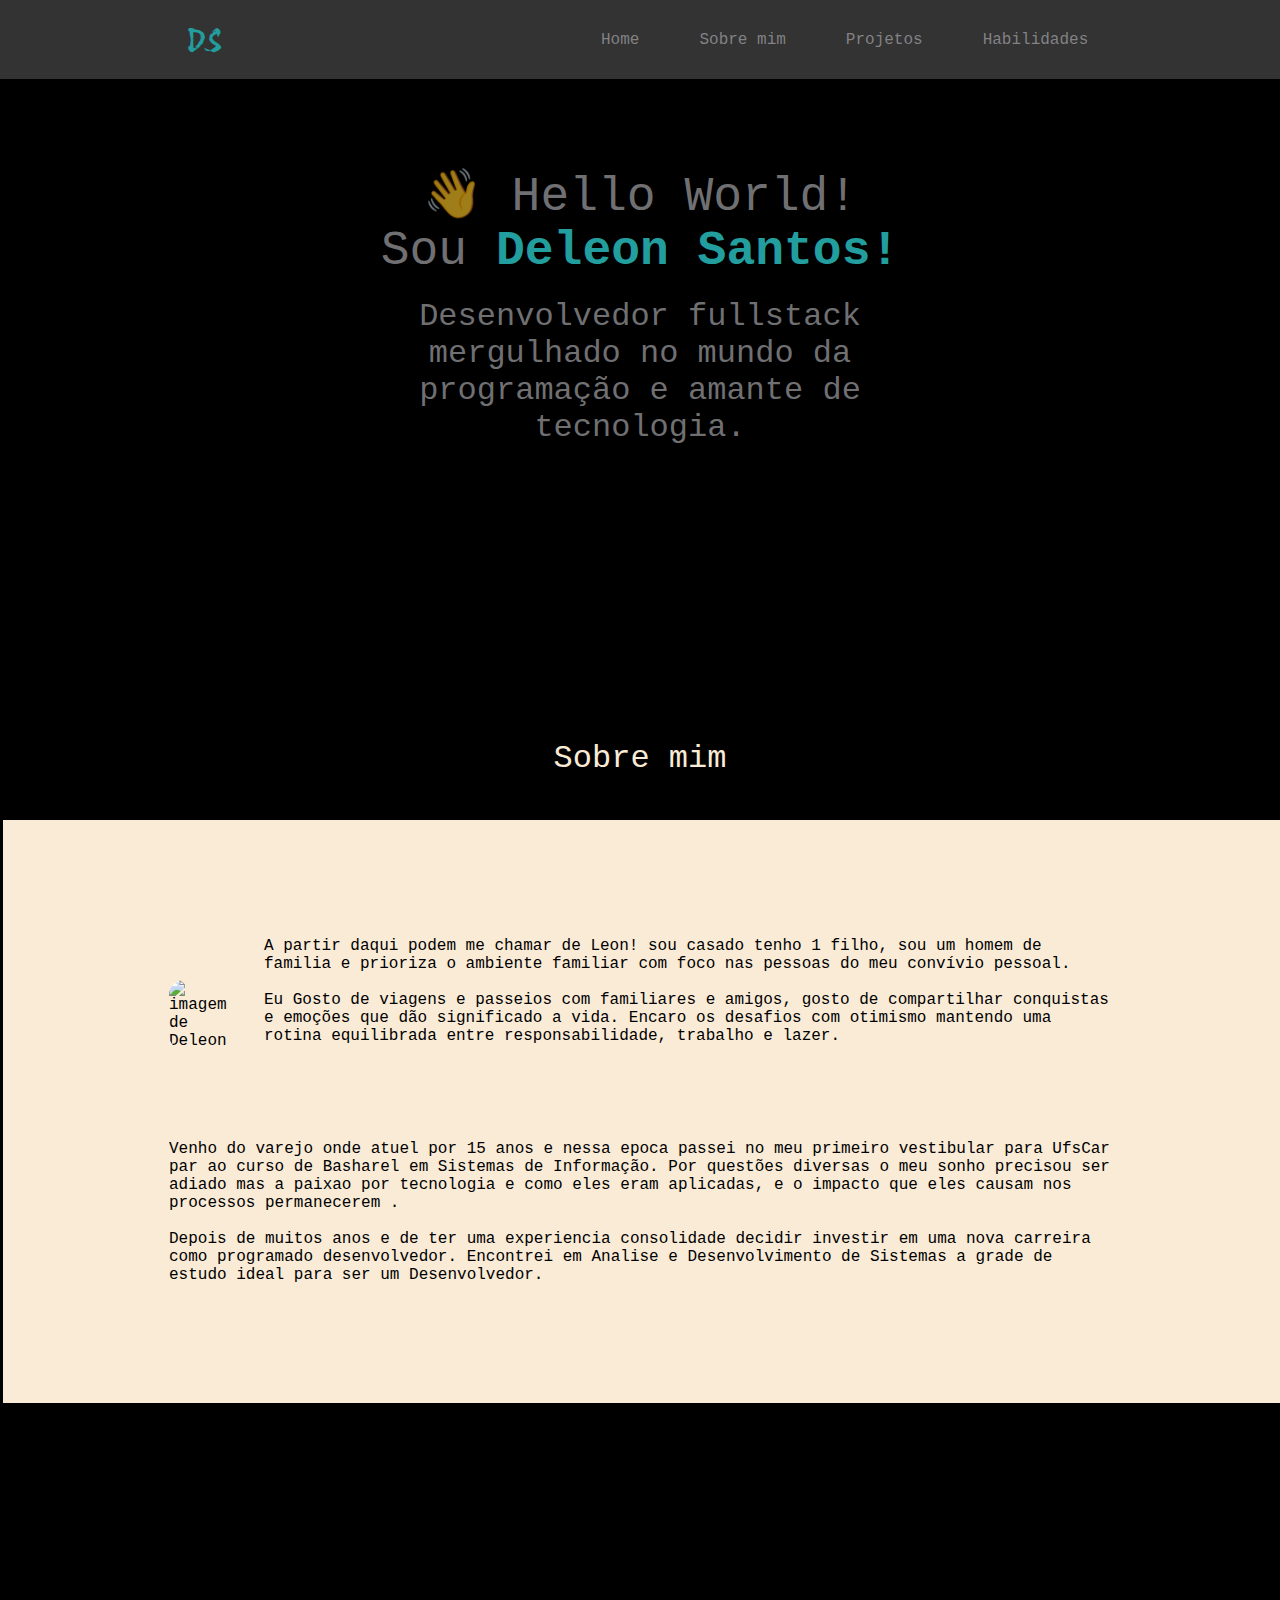
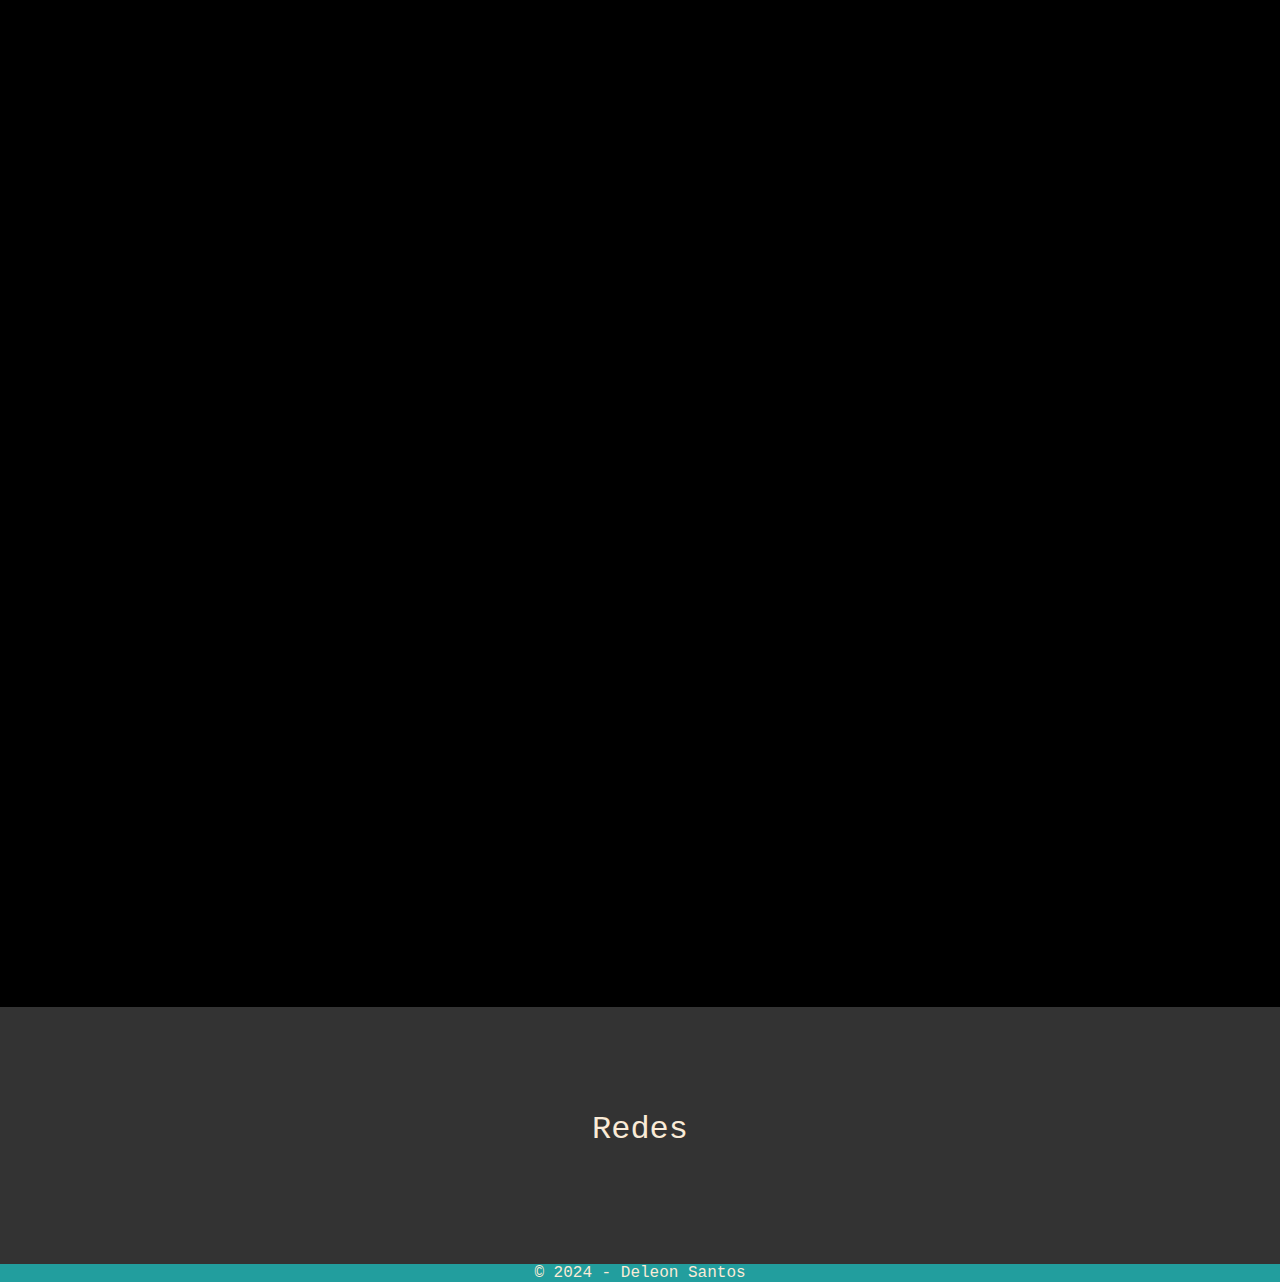
==== index.html @ fe1430d2 "ajustando o flexbox" ====
<!DOCTYPE html>
<html lang="pt-br">
<head>
    <meta charset="UTF-8">
    <meta name="viewport" content="width=device-width, initial-scale=1.0">
    <meta name="description" content="Desenvolvedor FullStack" >
    <title>Deleon Santos</title>
    <link rel="shortcut icon" href="favicon-curriculo-vitae.jpg" type="image/x-icon">
    <link rel="stylesheet" href="style.css">
</head>


<body>
    
    
    <link rel="stylesheet" href="https://cdnjs.cloudflare.com/ajax/libs/font-awesome/6.5.1/css/all.min.css" 
    integrity="sha512-DTOQO9RWCH3ppGqcWaEA1BIZOC6xxalwEsw9c2QQeAIftl+Vegovlnee1c9QX4TctnWMn13TZye+giMm8e2LwA==" 
    crossorigin="anonymous" referrerpolicy="no-referrer" /><!--Link para a utilização de icone de biblioteca externa-->
    
    <main class="main"id="home">
        <header class="cabeca"id="home">
            <div class="cabeca__menu-hamburger" id="menu-hamburger">
                <div class="line-1"></div>
                <div class="line-2"></div>
                <div class="line-3"></div>
            </div>
            <div class="logo">
                <p id="ds">DS</p>
            </div>
            <nav class="cabeca__navegacao" id="navegacao">
                <ul>
                    <li><a href="#home">Home</a></li>
                    <li><a href="#sobre-mim">Sobre mim</a></li>
                    <li><a href="#projetos">Projetos</a></li>
                    <li><a href="#habilidades">Habilidades</a></li>
                </ul>
            </nav>
        </header>
    
    
    
        <section class="home" >
            <div class="home__sassao">
                
                <div class="home__informacao">
                    <p class="home__texto">👋 Hello World! <br>Sou<strong class="strong"> Deleon Santos!</strong></p>
                    <div class="content">
                        <p>   
                            Desenvolvedor fullstack mergulhado no mundo da programação e amante de tecnologia.     
                        </p> 
                    </div>
                    <div class="midia">
                        <ul >
                            <li>
                                <a href="https://www.linkedin.com/in/deleon-santos-1b835a290/" target="_blank"><i class="fa-brands fa-linkedin"></i>                                
                                </a>
                            </li>
                            <li>
                                <a href="https://github.com/Deleon-Santos" target="_blank"><i class="fa-brands fa-github"></i> 
                                </a>
                            </li>
                            <li>
                                <a href="mailto:delps.santos1987@gmail.com" target="_blank"><i class="fa-solid fa-envelope"></i>
                        
                                    
                                </a>
                            </li>
                            <li>
                                <a href="https://drive.google.com/file/d/1xV9iZwwuQxdb569pezLTRMMC9ULhB3Ec/view?usp=drive_link"><i class="fa-solid fa-download"></i></a>
                            </li>
                        
                        </ul>
                    </div>
                    
                </div>
            </div>
            
            <div class="home__container"><div></div></div>
        </section>

        <section class="about" id="sobre-mim">
            <h2 class="titulo">Sobre mim</h2>
            
            <div class="sobre">
                <div class="sobre_0">
                    <div class="sobre_1">
                        <div class="home__figura"><img  src="imagemgithubg.jpg" alt="imagem de Deleon"></div>
                        <div>
                            <p>
                                 A partir daqui podem me chamar de Leon! sou casado tenho 1 filho, sou um homem de familia e prioriza o ambiente familiar com foco nas pessoas do
                                 meu convívio pessoal. <br><br>
                    
                    
                                Eu Gosto de viagens e passeios com familiares e amigos, gosto de compartilhar conquistas e emoções que dão significado a vida.
                                Encaro os desafios com otimismo mantendo uma rotina equilibrada entre responsabilidade, trabalho e lazer. <br>
                            </p>
                        </div>
                    </div>
                        <p>
                            Venho do varejo onde atuel por 15 anos e nessa epoca passei no meu primeiro vestibular para UfsCar par ao curso de Basharel em Sistemas de Informação.
                            Por questões diversas o meu sonho precisou ser adiado mas a paixao por tecnologia e como eles eram aplicadas, e o impacto que eles causam nos processos permanecerem .
                        <br><br>
                            Depois de muitos anos e de ter uma experiencia consolidade decidir investir em uma nova carreira como programado desenvolvedor. Encontrei em Analise e Desenvolvimento de Sistemas
                            a grade de estudo ideal para ser um Desenvolvedor. <br>
                        </p>
                </div>
            </div>

            
            
        </section>
        <section class="projects" id="projetos">
            <h2 class="titulo">Projetos</h2>
            
            <ul class="projects__list">
                <li style="display: block;">
                    
                    <div class="project">
                        <picture>
                            <source media="(min-width: 768px)" srcset="android.png">
                            <img src="android.png" alt="Imagem do Projeto Site historia do mascote do sisptema operacional android">
                        </picture>
                        <div>
                            <h3>AndroidOS</h3>
                            <p>Site contando a historia do mascote do sistema operaaacional Android.</p>
                            <span class="project__technologies">
                                <i class="fa-brands fa-html5"></i>
                                <i class="fa-brands fa-css3-alt"></i>
                                <i class="fa-brands fa-js"></i>
                            </span>
                            <a class="project__link project__open-deploy-link" href="https://deleon-santos.github.io/Mini-Site-Projeto-AndroidOS/AndroidOS.html" target="_blank">Abrir Deploy</a>
                            <a class="project__link project__open-repository-link" href="https://github.com/Deleon-Santos/Mini-Site-Projeto-AndroidOS" target="_blank">Abrir Repositório</a>
                        </div>
                    </div>
                </li>
                <li style="display: block;">
                    <div class="project">
                        <picture>
                            <source media="(min-width: 768px)" srcset="calculadora.png">
                            <img src="calculadora.png" alt="Imagem  projeto da calculadora web">
                        </picture>
                        <div>
                            <h3>Calculadora HTML</h3>
                            <p>Calculadora desenvolvida para praticar fundamentos de Front-End e JavaScript</p>
                            <span class="project__technologies">
                                <i class="fa-brands fa-html5"></i>
                                <i class="fa-brands fa-css3-alt"></i>
                                <i class="fa-brands fa-js"></i>
                            </span>
                            <a class="project__link project__open-deploy-link" href="https://deleon-santos.github.io/Calculadora-html/" target="_blank">Abrir Deploy</a>
                            <a class="project__link project__open-repository-link" href="https://deleon-santos.github.io/Calculadora-html/" target="_blank">Abrir Repositório</a>
                        </div>
                    </div>
                </li>
                <li style="display: none;">
                    <div class="project">
                        <picture>
                            <source media="(min-width: 768px)" srcset="portfolio.png">
                            <img src="portfolio.png" alt="Imagem do Projeto portfolio">
                        </picture>
                        <div>
                            <h3>Primeiro portfolio</h3>
                            <p>Projeto de portfolio criado para a atividade academica de Desenvolvimento web</p>
                            <span class="project__technologies">
                                
                                <i class="fa-brands fa-html5"></i>
                                <i class="fa-brands fa-css3-alt"></i>
                                <i class="fa-brands fa-js"></i>
                            </span>
                            <a class="project__link project__open-deploy-link" href="https://deleon-santos.github.io/Portfolio/apresentacao.html" target="_blank">Abrir Deploy</a>
                            <a class="project__link project__open-repository-link" href="https://github.com/Deleon-Santos/Portfolio?tab=readme-ov-file" target="_blank">Abrir Repositório</a>
                        </div>
                    </div>
                </li>
                <li style="display: none;">
                    <div class="project">
                        <picture>
                            <source media="(min-width: 768px)" srcset="calculadora.png">
                            <img src="calculadora.png" alt="Imagem do Projeto valquiria">
                        </picture>
                        <div>
                            <h3>Valquíria - Vendas</h3>
                            <p>Projeto baseado em caixa registradora do operado em tipo Supermercados e afins</p>
                            <span class="project__technologies">
                                <i class="fa-brands fa-python"></i>
                                <i class="fa-solid fa-database"></i>
                                <i class="fa-solid fa-code"></i>

                                
                            </span>
                            <a class="project__link project__open-deploy-link" href="https://github.com/Deleon-Santos/Projeto-Valquiria-Caixa-Regisitradora" target="_blank">Abrir Deploy</a>
                            <a class="project__link project__open-repository-link" href="https://github.com/Deleon-Santos/Projeto-Valquiria-Caixa-Regisitradora" target="_blank">Abrir Repositório</a>
                        </div>
                    </div>
                </li>
            </ul>
            <button class="projects__btn">Veja mais Projetos</button>
        </section>
        <section class="skills" id="habilidades" >
            <h2 class="titulo">Habilidades</h2>
            
                <div class='hability'>
                    <div><i class="fa-brands fa-html5"></i></div>
                    <div><i class="fa-brands fa-css3-alt"></i></div>
                    <div><i class="fa-brands fa-js"></i></div>
                    <div><i class="fa-brands fa-python"></i></div>
                    <div><i class="fa-solid fa-database"></i></div>
                    <div><i class="fa-brands fa-git-alt"></i></div>
                    <div><i class="fa-brands fa-github"></i></div>
                    <div><i class="fa-brands fa-figma"></i></div>
                </div>
                
                
        </section>
    </main>
    <footer class="footer">
        <h2 class="titulo">Redes</h3>
        <ul class="footer__social-medias">
            <li>
                    
                <a href="https://www.linkedin.com/in/deleon-santos-1b835a290/" target="_blank"><i class="fa-brands fa-linkedin"></i>

                </a>
            </li>
            <li>
                <a href="https://github.com/Deleon-Santos" target="_blank"><i class="fa-brands fa-github"></i>

                </a>
            </li>
            <li>
                <a href="mailto:delps.santos1987@gmail.com" target="_blank"><i class="fa-solid fa-envelope"></i>

                </a>
                
            </li>
            
            
        </ul>
        <div>
            <p>&copy 2024 - Deleon Santos</p>
        </div>

        
        
    </footer>
    <script>
       
        document.addEventListener('DOMContentLoaded', function () {
        // Mostrar projetos ocultos
        document.querySelector(".projects__btn").addEventListener("click", function () {
            const hiddenProjects = document.querySelectorAll(".projects__list li[style*='display: none']");
            hiddenProjects.forEach(function (project) {
                project.style.display = "block";
            });
            this.style.display = "none";
        });

        // Intersection Observer para animações de seção
        const sections = document.querySelectorAll('.home, .about, .projects, .skills');
        const observer = new IntersectionObserver((entries) => {
            entries.forEach(entry => {
                if (entry.isIntersecting) {
                    entry.target.classList.add('section-visible');
                } else {
                    entry.target.classList.remove('section-visible');
                }
            });
        });

        sections.forEach(section => {
            section.classList.add('section-hidden');
            observer.observe(section);
        });

        // Menu hambúrguer
        const hamburger = document.getElementById('menu-hamburger');
        const navigation = document.getElementById('navegacao');

        hamburger.addEventListener('click', function () {
            navigation.classList.toggle('open');
        });
    });


</script> 

 
</body>
</html>
---- style.css ----
/*configurações gerais do site*/

@charset "utf8";
@import url('https://fonts.googleapis.com/css2?family=Protest+Revolution&display=swap');/*link para uso de fonte externa*/

html{
    scroll-behavior: smooth;/*suaviza a transição entre os links internos*/
}


*{
	margin: 0;
	padding: 0;
	border: 0;
	font-size: 100%;
	font:unset;
	vertical-align: baseline;
    font-family: var(--font_main);
}

:root {
    --Cor-body:#000;
    --Cor-suave: rgba(180, 180, 185, 0.624);
    --Cor-destaque:antiquewhite;
    --Cor-azul: rgb(34, 158, 158);
    --font-logo:"Protest Revolution",Courier,sans-serif;
    --font_main:'Courier New', Courier, monospace,sans-serif ;
    
}
body {
    
   
    background-color:var(--Cor-body); /* Fundo preto */
    color: var(--Cor-destaque); /* Texto branco */
}

/* Estilos iniciais para o menu hambúrguer */
.cabeca {
    
    
    font-family: var(--font_main);
    display: flex;
    justify-content: space-between;
    align-items: center;
    padding: 10px 0;
   
    margin: auto; /* Centraliza o cabeçalho na página */
    overflow: hidden; /* Oculta qualquer conteúdo transbordante */
    position: fixed; /* Fixa o cabeçalho no topo da página */
    top: 0; /* Fixa no topo */
    width: 100%; /* A largura do cabeçalho ocupa toda a largura da página */
    z-index: 1000; /* Garante que o cabeçalho esteja sempre acima de outros elementos */
}

.cabeca__menu-hamburger {
    display: none;
    flex-direction: column;
    cursor: pointer;
    margin-left: 60px;
    background-color: #333;
}

.cabeca__menu-hamburger div {
    width: 30px;
    height: 3px;
    background-color: #fff; /* Usar branco para contraste com o fundo Cor-azul */
    margin: 5px 0;
    transition: all 0.3s ease;
}
.logo{
    margin: auto;
    padding: 10px 10px;
    background-color: var(--cor3);
    border-radius:  25rem;
    text-align: center; 
    right: 5 rem;    
}
#ds{
    font-family: var(--font-logo);
    color: var(--Cor-azul);
    font-size: 2rem;
}
/* Oculta o menu de navegação por padrão */
.cabeca__navegacao {
    display: flex;
    margin: auto;
    
    
}

.cabeca__navegacao ul {
    font-family: var(--font_main);
    display: flex;
    height: 50px;
    gap: 30px;
    align-items: center;
    padding: 0;
    list-style: none; /* Remove bullets da lista */
}

.cabeca__navegacao ul li a {
    color:var(--Cor-suave);
    text-decoration: none;
    padding: 10px 15px; /* Adiciona espaçamento para tornar clicável */
    transition: background-color 0.3s ease, color 0.3s ease; 
    border-color: aqua;
}

/* Estilos para o hover e clique */
.cabeca__navegacao ul li a:hover {
    background-color:var(--Cor-azul); /* Azul mais escuro no hover */
    border-radius: 10px; /* Cantos arredondados */
    color: var(--Cor-destaque);
}

.cabeca__navegacao ul li a:active {
    background-color:var(--Cor-azul); /* Azul ainda mais escuro no clique */
    color: #ddd; /* Cor do texto um pouco mais clara */
    transform: scale(0.95); /* Efeito de clique (reduz tamanho levemente) */
}



/* Fundo preto para todas as divs */
.home{
    font-family:var(--font_main) ;
    height: 700px;
    justify-content: center;
    align-items: center;
    display: flex;
    width: 600px;
    margin: auto;
    text-align: center;
    
}
.home__informacao{
    color: var(--Cor-suave);

}
.home__texto{
    font-weight: lighter;
    font-size: 3rem;
    margin-bottom: 20px;
    

    align-items: center;
    color:var(--Cor-suave)
}
.home__texto strong{
    color: var(--Cor-azul);
    font-weight: 900;
}

.content p{
    color:var(--Cor-suave);
    align-items: center;
    font-weight: 100;
    font-size: 2rem;
    margin-bottom: 40px;

}
.midia {
    margin: auto;
    font-size: 3rem;
    
    
    transition: background-color 0.3s ease, color 0.3s ease; 
    
    margin-top: 0;
    padding: 0;
    justify-content: center;
    text-align: center;
    height: 50px;
}
a {
    color: #1e90ff; /* Link Cor-azul para melhor visibilidade */
}
li {
    text-decoration: none;
    list-style: none;
    display: inline;
}
a {
    text-decoration:none;
}
div {
    background-color: #000; /* Fundo preto */
    
}
a:hover {
    color: #ff6347; /* Link vermelho claro no hover */
}

.titulo{
    color: var(--branco);
    margin-bottom: 40px;
    margin-top: 40px;
    text-align: center;
    font-weight:100;
    font-size: 2rem;
}
/* Estilo inicial para as seções que devem aparecer ao rolar */
.section-hidden {
    opacity: 0;
    transform: translateY(150px);
    transition: opacity 0.6s ease-out, transform 0.6s ease-out;
}

/* Estilo para as seções após aparecerem */
.section-visible {
    opacity: 1;
    transform: translateY(0);
}

/* Estilo adicional para o body e outros elementos */





.cabeca, .footer {
    background-color: #333; /* Fundo levemente mais claro para o cabeçalho e rodapé */
}





.about {
    background-color: var(--branco);
    display: flex;
    flex-direction: column;
    
    margin: auto;
    
}



.sobre {
    
    background-color: antiquewhite;
    margin:auto;
    border: 2px solid var(--Cor-azul);
    display:flex;
    flex-direction:column;
    width: 100%;
    color: #000;
    border:solid ;
    
    align-items: center;
    justify-content: center;
    
    
    
    
}
.sobre_0{
    background-color: var(--branco);
    display: flex;
    flex-direction: column;
    max-width: 948px;
    margin: auto;
    margin: 4.4rem;
    align-items: center;
    justify-content: center;
}
.sobre_1{
    display: flex;
    background-color: antiquewhite;
    margin:auto;
    justify-content: center;
    align-items: center;
   
    gap: 30px;
    
    
    
}
.sobre_1 div{
    background-color: antiquewhite;
    display: flex;
    justify-content: center;
    align-items: center;
}
.home__figura{
    border-radius: 15px;
    height: 250px;
    display: flex;
    
    
}
.home__figura img{
    border-radius: 15px;
}
.about p {
    
    margin-bottom: 3rem;
    color: #000;
}
.projects  {
    
   
    margin-bottom: 80px;
    
    text-align: center;
    font-weight:100;
    font-size: 1.5rem;
}

.projects__list {
    display: grid; /* Mude de flex para grid */
    grid-template-columns: repeat(2, 1fr); /* Define duas colunas */
    gap: 2px;
    justify-items: center; /* Centraliza os itens em cada coluna */
    padding: 2rem 5rem;
}

.display--none {
    display: none;
}

.project {
    background-color: var(--Cor-azul);
    width: 20rem;
    border-radius: 5px;
    margin-bottom: 40px;
}

    
.projects div {
    display: flex;
    flex-direction: column;
    gap: 1rem;

    background-color: var(--Cor-azul);
    padding: 1.5rem 1rem 1rem;

    color: var(--branco);
    font-size: 1.3rem;
}

.project__technologies img {
    width: 40px;
    margin: 0 10px;
}

.project__link {
    border-radius: 15px;
    padding: 1rem 0;
    font-weight: bold;
    text-transform: uppercase;
    text-decoration: none;
    
    transition: .5s;
}

.project__link:hover {
    transform: scale(1.05);
}

.project__open-deploy-link {
    background-color: var(--branco);
    color: var(--branco);
    border:solid ;
}


.project__open-repository-link {
    border: 1px solid var(--branco);
    color: var(--branco);
    border:solid ;
}

.projects button {
    background-color: transparent;
    margin-top: 3rem;
    border: none;
    color: var(--sinza);
    font-size: 1rem;
    text-decoration: underline;
    cursor: pointer;
    transition: .5s;
    margin-bottom: 4rem;
}

.projects button:hover {
    font-weight: bold;
    transform: scale(1.05);
}


.skills  {
    margin: 5rem 2rem;
    display: flex;
    flex-direction: column;
    justify-content: center;
    align-items: center;
    
} 
.skills .hability {
    padding-top:  4rem;
    display: flex;
    align-items: center;
    justify-content: center;
    
    font-size: 5rem;
    color: var(--Cor-azul);
    
}
.skills .hability div{
    padding: 10px;
    margin:auto ;
}

.footer {
    padding-top: 4rem;
    text-align: center;
    
}

.footer__social-medias {
    display: flex;
    justify-content: center;
    margin:  auto;
    padding: 30px;
    gap: 60px;
    font-size: 3rem;
}


.footer p {
    margin-top: 1rem;
    background-color: var(--Cor-azul);
}

/* Estilos para telas menores */

@media screen and (max-width: 548px) {
    .cabeca__menu-hamburger {
        display: blo;
    }

    .cabeca__navegacao {
        display: none;
        
       
    }

    .cabeca__navegacao ul {
        flex-direction: column;
        padding: 10px 0;
    }

    .cabeca__navegacao ul li {
        text-align: center;
        margin: 10px 0;
    }

    .cabeca__navegacao ul li a {
        color: #fff;
        padding: 10px;
        display: block;
    }

    /* Efeito de transição quando o menu é aberto */
    .cabeca__navegacao.open {
        display: block;
    }
}

@media (max-width: 768px) {
    .cabeca__menu-hamburger {
        display: flex;
    }
    .cabeca__navegacao {
        display: none;
    }
    .cabeca__navegacao.open {
        display: block;
        flex-direction: column;
        background-color: blue;
        position: absolute;
        top: 100%;
        width: 100%;
    }
    .projects__list {
        display: flex ;/* Mude de flex para grid */
        
        flex-direction: column;
        align-items: center;
        
        padding: 2rem 5rem;
    }
    .project{
        width: 100%;
        
    }
    .sobre_1{
        display: flex;
        background-color: antiquewhite;
        margin:auto;
        justify-content: center;
        align-items: center;
        flex-direction: column;
        gap: 30px;
    }
    .home__figura img{
        border-radius: 15px;
        height: 250px;
        display: flex;
    }
    .sobre div{
        text-align: justify;
    }
    .skills .hability {
        display: grid; /* Mude de flex para grid */
        grid-template-columns: repeat(3, 1fr); /* Define duas colunas */
        gap: 2px;
        justify-items: center; /* Centraliza os itens em cada coluna */
        padding: 2rem 5rem;
        
        
        color: var(--Cor-azul);
        
    }
}
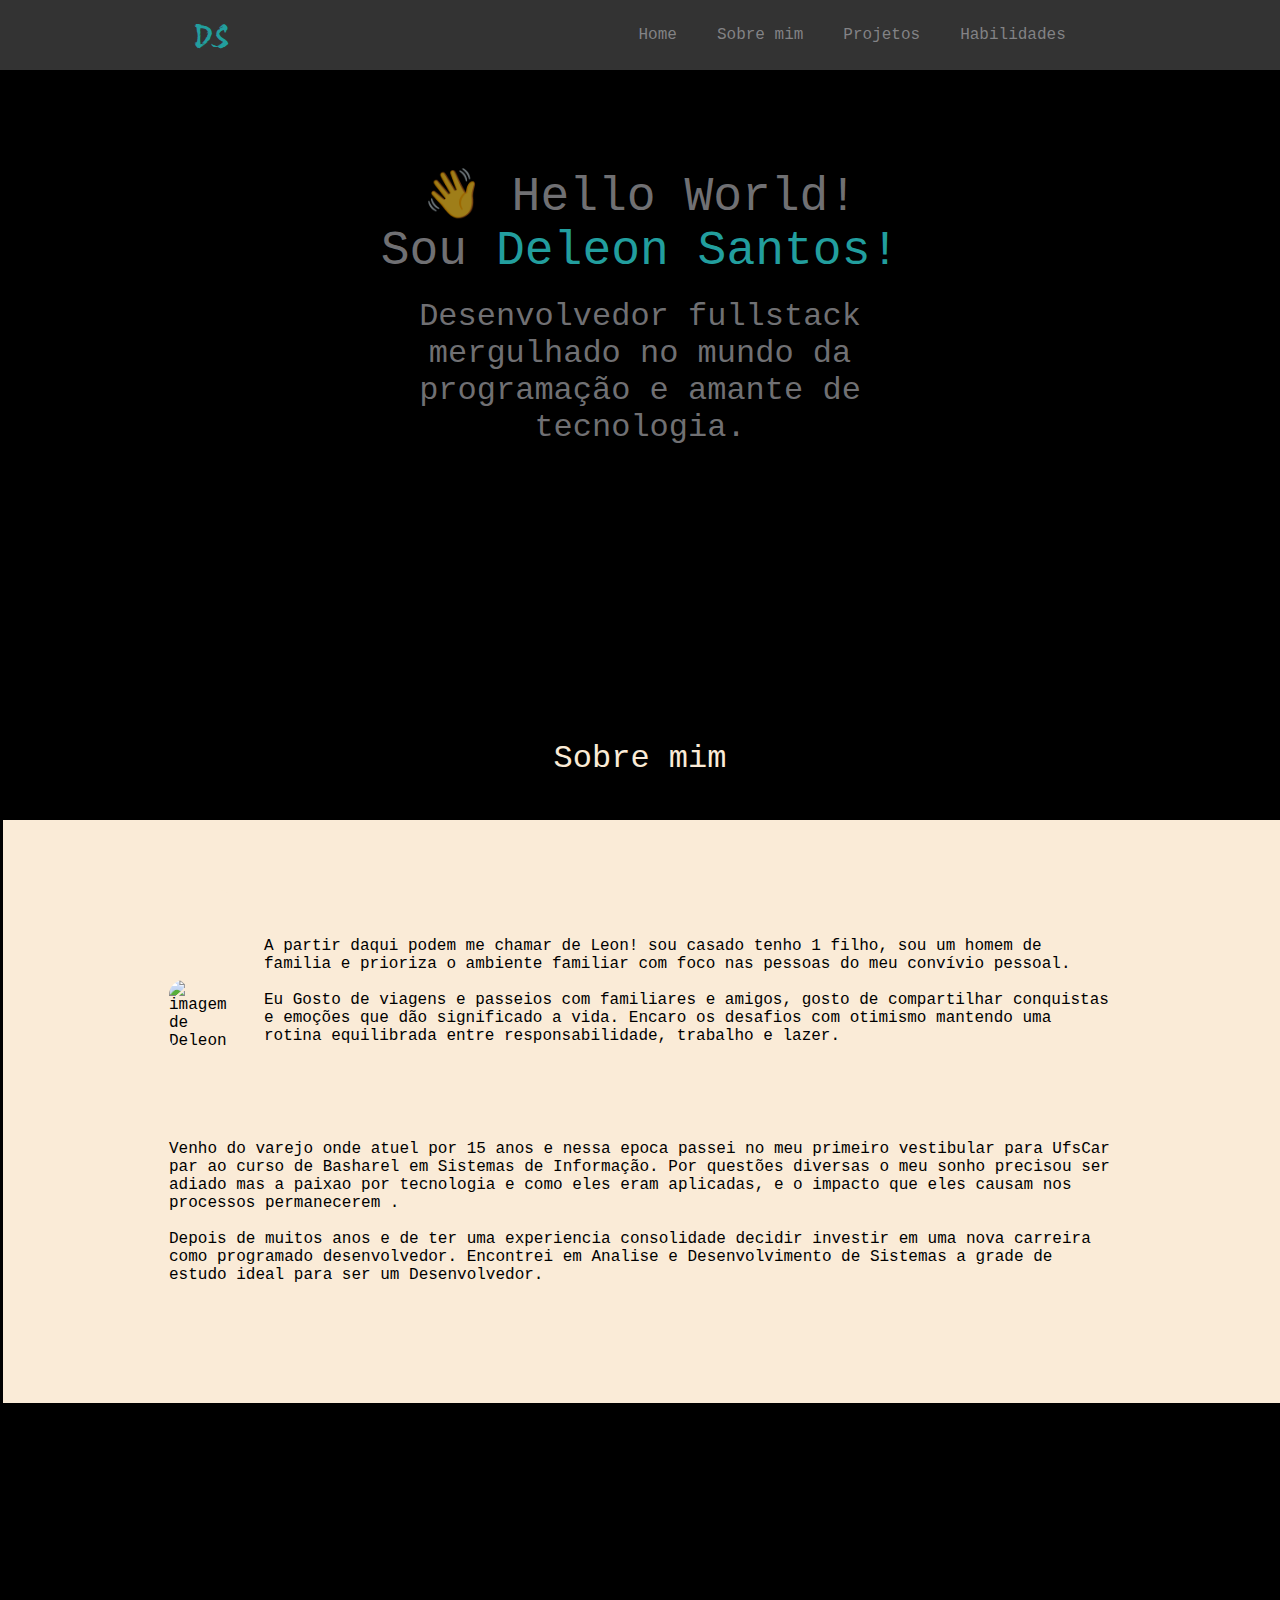
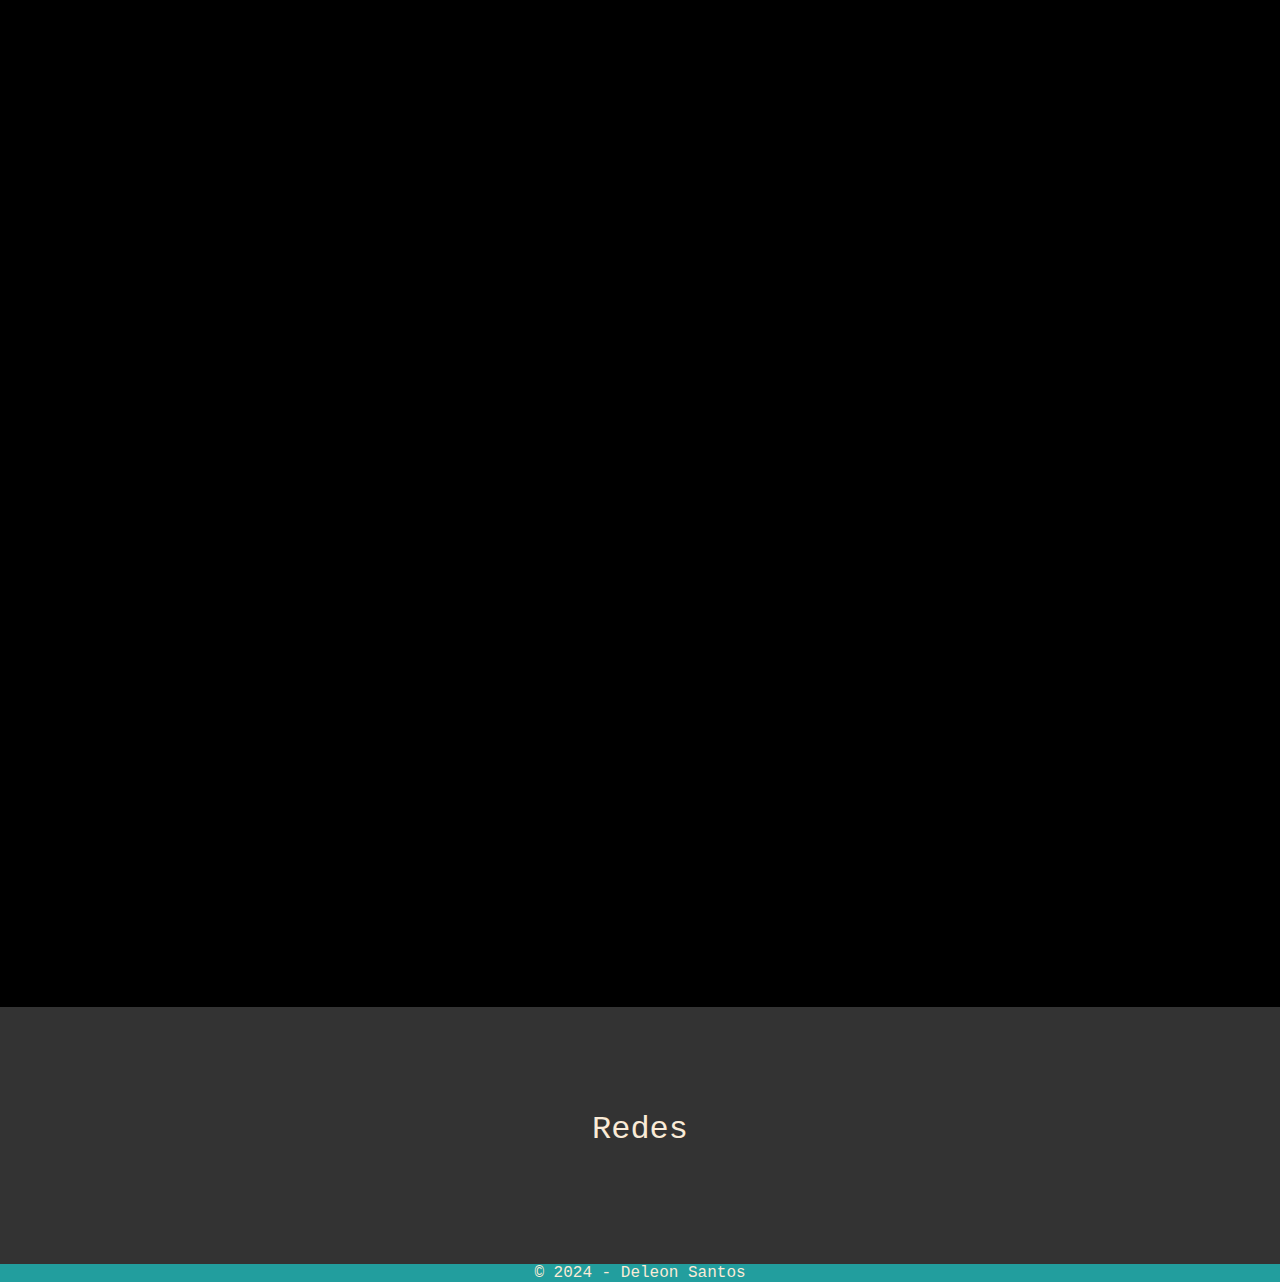
==== commit 375eb62e: "Add files via upload" ====
--- a/index.html
+++ b/index.html
@@ -24,10 +24,11 @@
                 <div class="line-2"></div>
                 <div class="line-3"></div>
             </div>
-            <div class="logo">
-                <p id="ds">DS</p>
-            </div>
+            
             <nav class="cabeca__navegacao" id="navegacao">
+                <div class="logo">
+                    <p id="ds">DS</p>
+                </div>
                 <ul>
                     <li><a href="#home">Home</a></li>
                     <li><a href="#sobre-mim">Sobre mim</a></li>
--- a/style.css
+++ b/style.css
@@ -37,6 +37,8 @@
     background-color:var(--Cor-body); /* Fundo preto */
     color: var(--Cor-destaque); /* Texto branco */
 }
+ 
+    
 
 /* Estilos iniciais para o menu hambúrguer */
 .cabeca {
@@ -72,12 +74,12 @@
     transition: all 0.3s ease;
 }
 .logo{
-    margin: auto;
-    padding: 10px 10px;
+    margin: 0 auto;
+    
     background-color: var(--cor3);
     border-radius:  25rem;
-    text-align: center; 
-    right: 5 rem;    
+     
+       
 }
 #ds{
     font-family: var(--font-logo);
@@ -88,6 +90,9 @@
 .cabeca__navegacao {
     display: flex;
     margin: auto;
+    width: 100%;
+    flex-direction: row;
+    align-items: center;
     
     
 }
@@ -96,18 +101,19 @@
     font-family: var(--font_main);
     display: flex;
     height: 50px;
-    gap: 30px;
-    align-items: center;
-    padding: 0;
+    margin: auto;
+    align-items: center;
+    justify-content: center;
     list-style: none; /* Remove bullets da lista */
 }
 
 .cabeca__navegacao ul li a {
     color:var(--Cor-suave);
     text-decoration: none;
-    padding: 10px 15px; /* Adiciona espaçamento para tornar clicável */
+    padding: 10px 20px; /* Adiciona espaçamento para tornar clicável */
     transition: background-color 0.3s ease, color 0.3s ease; 
     border-color: aqua;
+
 }
 
 /* Estilos para o hover e clique */
@@ -152,7 +158,7 @@
 }
 .home__texto strong{
     color: var(--Cor-azul);
-    font-weight: 900;
+    font-weight: 940px;
 }
 
 .content p{
@@ -442,7 +448,7 @@
 
 @media screen and (max-width: 548px) {
     .cabeca__menu-hamburger {
-        display: blo;
+        display: block;
     }
 
     .cabeca__navegacao {
@@ -471,6 +477,67 @@
     .cabeca__navegacao.open {
         display: block;
     }
+    .home{
+        font-family:var(--font_main) ;
+        
+        justify-content: center;
+        align-items: center;
+        display: flex;
+        width: 80%;
+        margin: auto;
+        text-align: center;
+        
+    }
+    .home__informacao{
+        color: var(--Cor-suave);
+        margin-top: 20%;
+    }
+    .home__texto{
+        font-weight: lighter;
+        font-size: 2rem;
+        margin-bottom: 20px;
+        
+    
+        align-items: center;
+        color:var(--Cor-suave)
+    }
+    .home__texto strong{
+        color: var(--Cor-azul);
+        font-weight: 900;
+    }
+    
+    .content p{
+        color:var(--Cor-suave);
+        align-items: center;
+        font-weight: 100;
+        font-size: 1rem;
+        margin-bottom: 40px;
+    
+    }
+    .projects__list {
+        display: flex; /* Mude de flex para grid */
+        margin: auto;
+        justify-content: center;
+        justify-items: center; /* Centraliza os itens em cada coluna */
+        padding: 2rem 5rem;
+    }
+    .footer {
+        padding-top: 4rem;
+        text-align: center;
+        margin:   auto;
+        width: 100%;
+    }
+    
+    .footer__social-medias {
+        display: flex;
+        justify-content: center;
+        margin:  auto;
+        padding: 30px;
+        
+        font-size: 3rem;
+        
+    }
+    
 }
 
 @media (max-width: 768px) {
@@ -485,8 +552,8 @@
         flex-direction: column;
         background-color: blue;
         position: absolute;
-        top: 100%;
-        width: 100%;
+       -
+        
     }
     .projects__list {
         display: flex ;/* Mude de flex para grid */
@@ -494,7 +561,7 @@
         flex-direction: column;
         align-items: center;
         
-        padding: 2rem 5rem;
+       
     }
     .project{
         width: 100%;
@@ -507,7 +574,8 @@
         justify-content: center;
         align-items: center;
         flex-direction: column;
-        gap: 30px;
+        width: 100%;
+
     }
     .home__figura img{
         border-radius: 15px;
